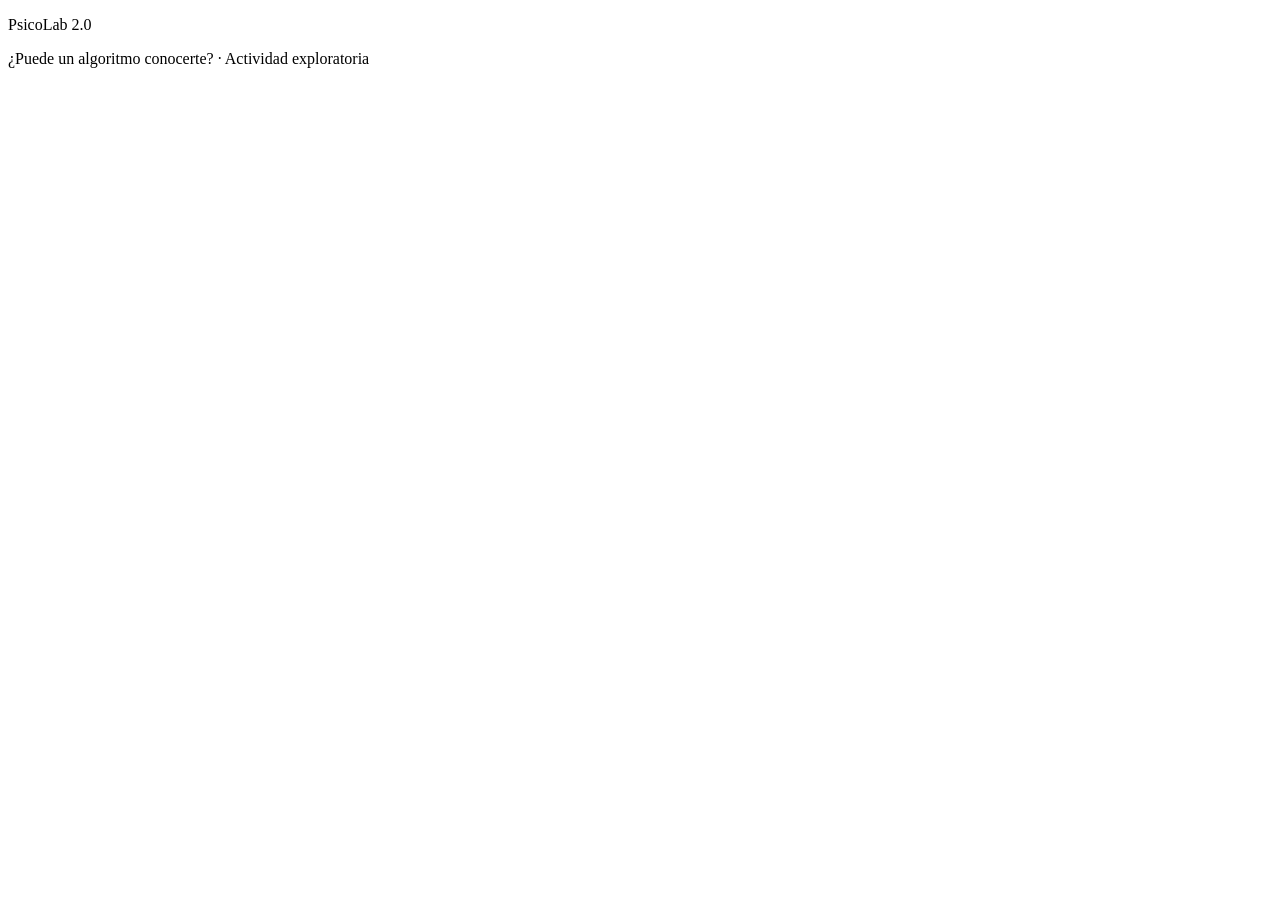
==== PsicoLab_2.0_Flujo_Simplificado/web/estatico/index.html @ d1d31078 "first commit" ====
<!DOCTYPE html>
<html lang="es">
<head>
  <meta charset="utf-8">
  <meta name="viewport" content="width=device-width, initial-scale=1">
  <meta name="theme-color" content="#F7D500">
  <meta name="description" content="Explora tus preferencias con PsicoLab: 20 preguntas y un perfil de inteligencia artificial con fines educativos.">
  <title>PsicoLab 2.0 | ¿Puede un algoritmo conocerte?</title>
  <link rel="icon" href="/favicon.svg" type="image/svg+xml">
  <link rel="stylesheet" href="/css/estilos.css">
  <link rel="stylesheet" href="/css/mejoras.css">
  <script type="module" src="/js/main.js"></script>
</head>
<body>
  <header class="cabecera">
    <div>
      <p class="marca">PsicoLab 2.0</p>
      <p class="lema">¿Puede un algoritmo conocerte? · Actividad exploratoria</p>
    </div>
    <div class="puntos" aria-hidden="true"><span></span><span></span><span></span><span></span></div>
  </header>
  <main id="app" class="contenido"></main>
  <noscript><p class="contenido">Activa JavaScript en tu navegador para usar PsicoLab.</p></noscript>
</body>
</html>
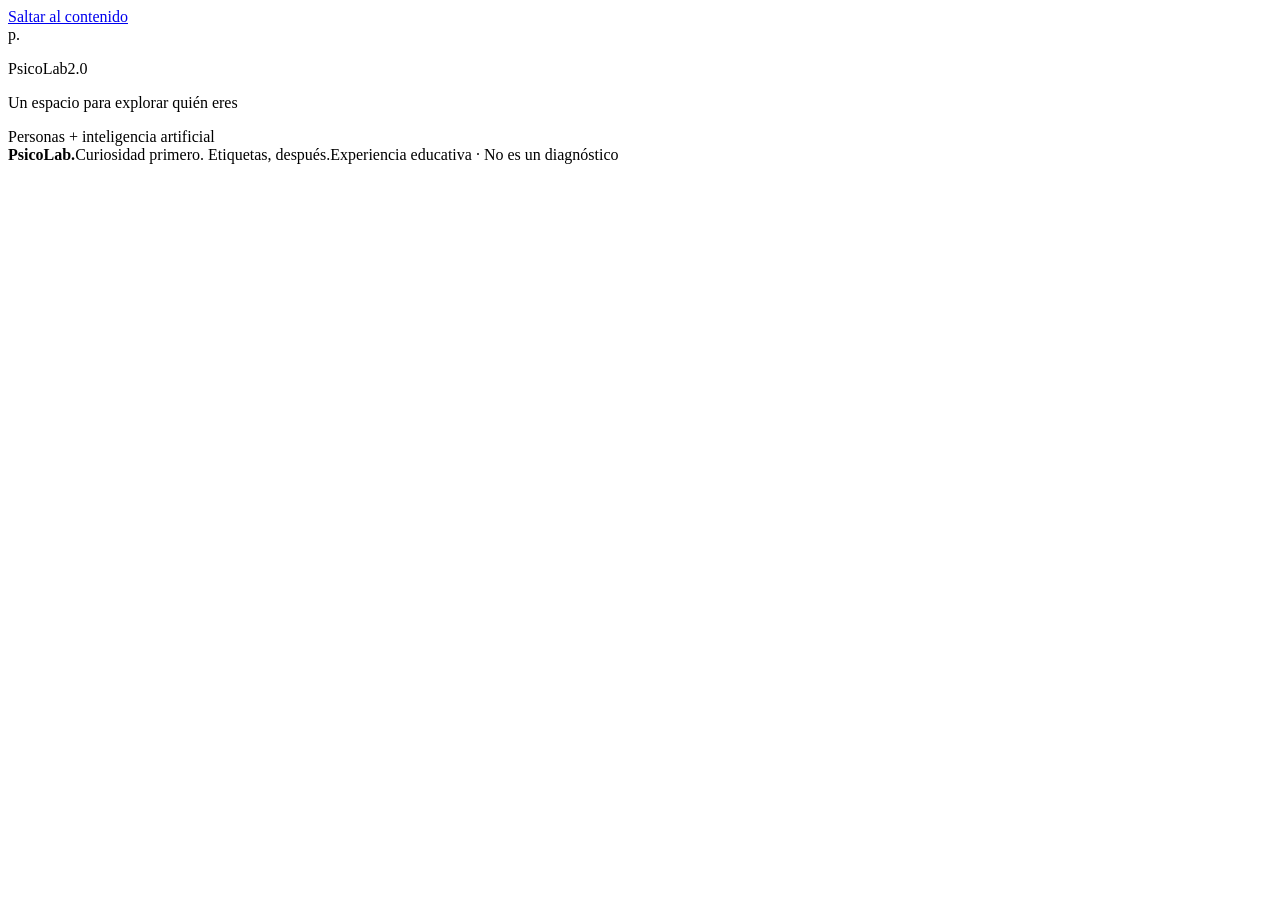
==== commit 67da656d: "Rediseño de PsicoLab y cuestionario por bloques" ====
--- a/PsicoLab_2.0_Flujo_Simplificado/web/estatico/index.html
+++ b/PsicoLab_2.0_Flujo_Simplificado/web/estatico/index.html
@@ -3,8 +3,8 @@
 <head>
   <meta charset="utf-8">
   <meta name="viewport" content="width=device-width, initial-scale=1">
-  <meta name="theme-color" content="#F7D500">
-  <meta name="description" content="Explora tus preferencias con PsicoLab: 20 preguntas y un perfil de inteligencia artificial con fines educativos.">
+  <meta name="theme-color" content="#292441">
+  <meta name="description" content="Conoce el perfil que estima la IA y explora posibilidades relacionadas con tu carrera. Una experiencia educativa de PsicoLab.">
   <title>PsicoLab 2.0 | ¿Puede un algoritmo conocerte?</title>
   <link rel="icon" href="/favicon.svg" type="image/svg+xml">
   <link rel="stylesheet" href="/css/estilos.css">
@@ -12,14 +12,16 @@
   <script type="module" src="/js/main.js"></script>
 </head>
 <body>
+  <a class="saltar" href="#app">Saltar al contenido</a>
   <header class="cabecera">
-    <div>
-      <p class="marca">PsicoLab 2.0</p>
-      <p class="lema">¿Puede un algoritmo conocerte? · Actividad exploratoria</p>
+    <div class="cabecera-interior">
+      <div class="identidad"><span class="simbolo" aria-hidden="true">p.</span><div><p class="marca">PsicoLab<span>2.0</span></p><p class="lema">Un espacio para explorar quién eres</p></div></div>
+      <span class="sello"><i aria-hidden="true"></i> Personas + inteligencia artificial</span>
     </div>
-    <div class="puntos" aria-hidden="true"><span></span><span></span><span></span><span></span></div>
   </header>
-  <main id="app" class="contenido"></main>
-  <noscript><p class="contenido">Activa JavaScript en tu navegador para usar PsicoLab.</p></noscript>
+  <nav id="recorrido" class="recorrido" aria-label="Tu recorrido" hidden></nav>
+  <main id="app" class="contenido" tabindex="-1"></main>
+  <footer class="pie-sitio"><strong>PsicoLab.</strong><span>Curiosidad primero. Etiquetas, después.</span><span>Experiencia educativa · No es un diagnóstico</span></footer>
+  <noscript><p>Activa JavaScript en tu navegador para usar PsicoLab.</p></noscript>
 </body>
 </html>
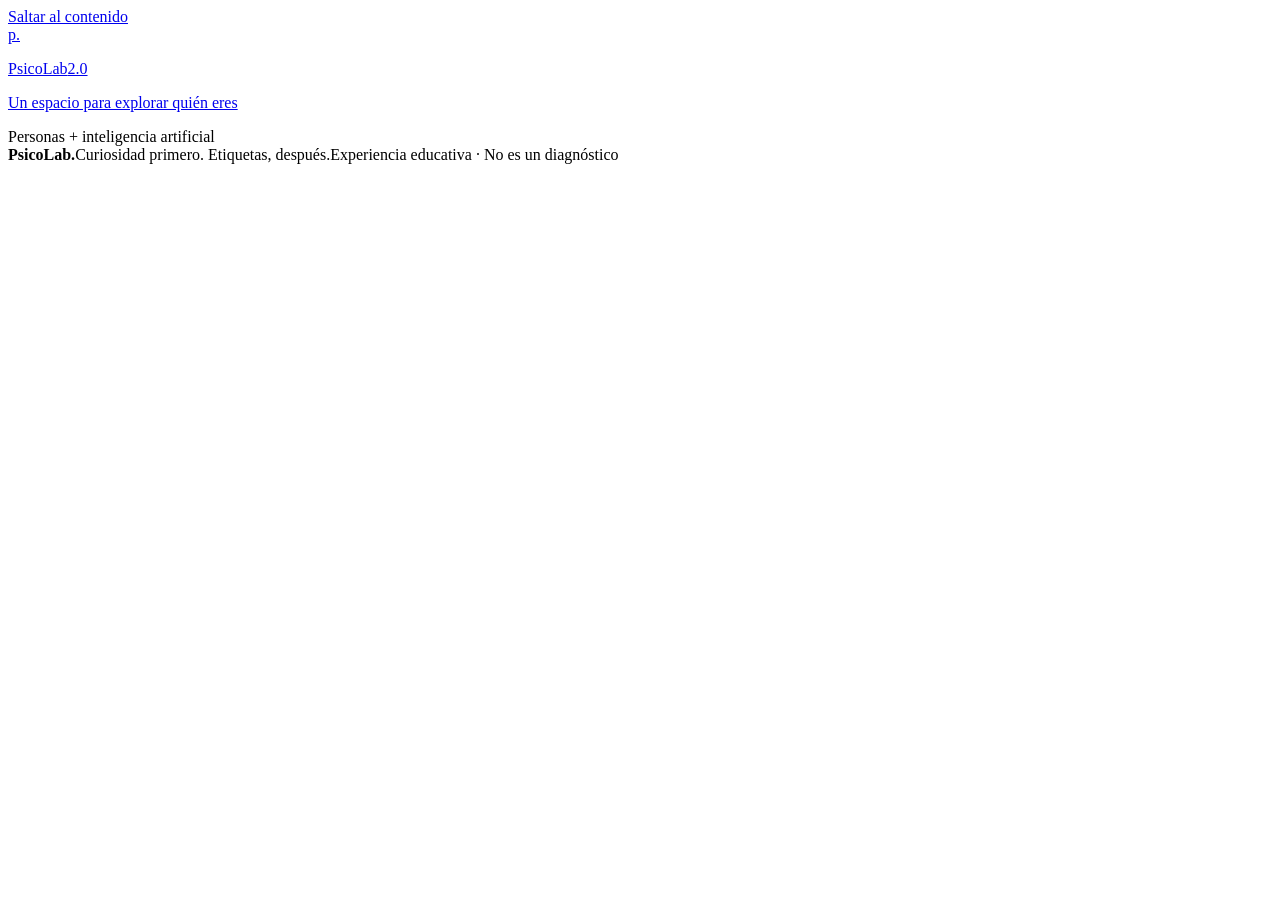
==== commit 634c1e39: "Logotipo al inicio, animaciones y letra mas grande" ====
--- a/PsicoLab_2.0_Flujo_Simplificado/web/estatico/index.html
+++ b/PsicoLab_2.0_Flujo_Simplificado/web/estatico/index.html
@@ -15,7 +15,7 @@
   <a class="saltar" href="#app">Saltar al contenido</a>
   <header class="cabecera">
     <div class="cabecera-interior">
-      <div class="identidad"><span class="simbolo" aria-hidden="true">p.</span><div><p class="marca">PsicoLab<span>2.0</span></p><p class="lema">Un espacio para explorar quién eres</p></div></div>
+      <a class="identidad" href="/" title="Volver al inicio"><span class="simbolo" aria-hidden="true">p.</span><div><p class="marca">PsicoLab<span>2.0</span></p><p class="lema">Un espacio para explorar quién eres</p></div></a>
       <span class="sello"><i aria-hidden="true"></i> Personas + inteligencia artificial</span>
     </div>
   </header>
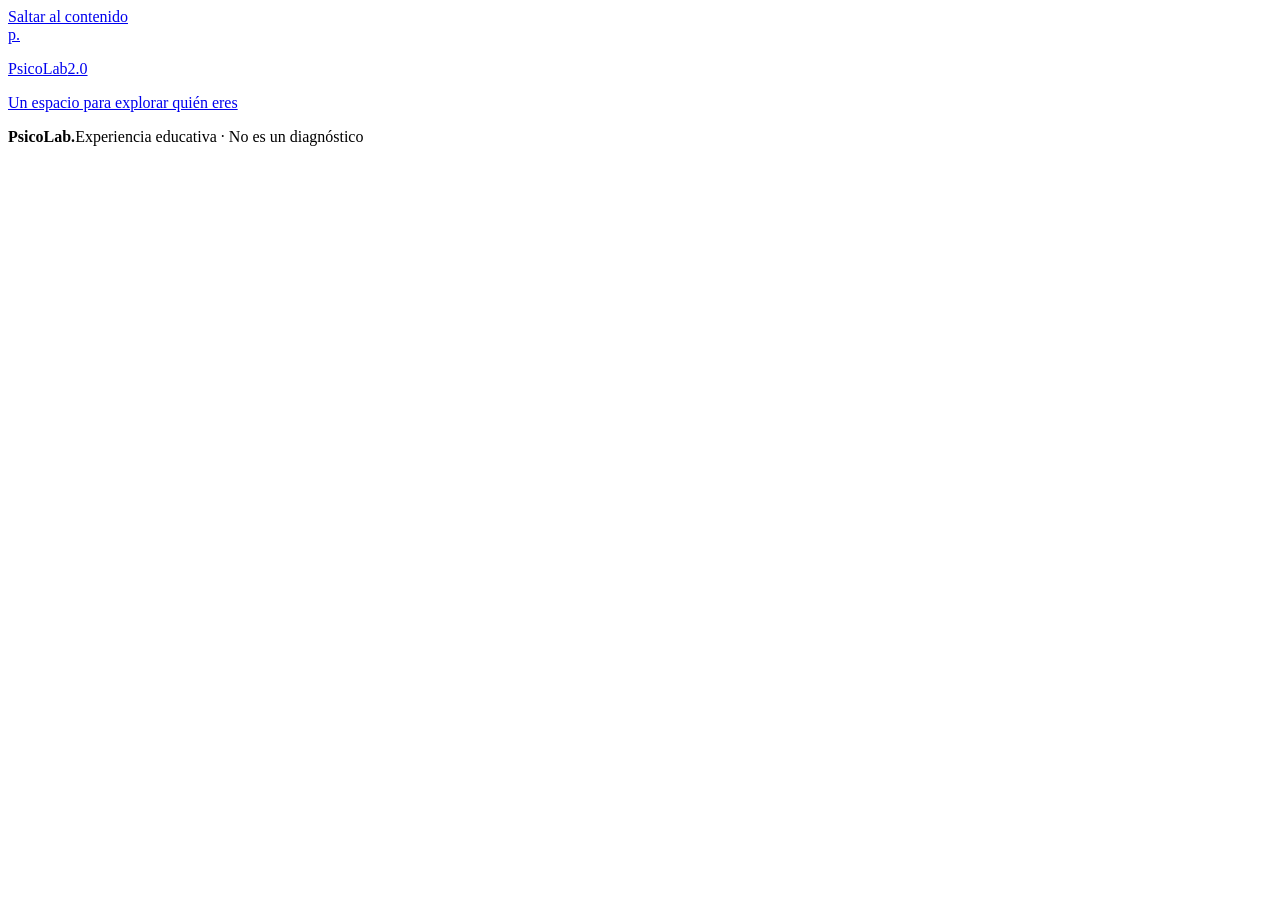
==== commit 04590397: "Add files via upload" ====
--- a/PsicoLab_2.0_Flujo_Simplificado/web/estatico/index.html
+++ b/PsicoLab_2.0_Flujo_Simplificado/web/estatico/index.html
@@ -9,6 +9,7 @@
   <link rel="icon" href="/favicon.svg" type="image/svg+xml">
   <link rel="stylesheet" href="/css/estilos.css">
   <link rel="stylesheet" href="/css/mejoras.css">
+  <link rel="stylesheet" href="/css/retos.css">
   <script type="module" src="/js/main.js"></script>
 </head>
 <body>
@@ -16,12 +17,10 @@
   <header class="cabecera">
     <div class="cabecera-interior">
       <a class="identidad" href="/" title="Volver al inicio"><span class="simbolo" aria-hidden="true">p.</span><div><p class="marca">PsicoLab<span>2.0</span></p><p class="lema">Un espacio para explorar quién eres</p></div></a>
-      <span class="sello"><i aria-hidden="true"></i> Personas + inteligencia artificial</span>
     </div>
   </header>
-  <nav id="recorrido" class="recorrido" aria-label="Tu recorrido" hidden></nav>
   <main id="app" class="contenido" tabindex="-1"></main>
-  <footer class="pie-sitio"><strong>PsicoLab.</strong><span>Curiosidad primero. Etiquetas, después.</span><span>Experiencia educativa · No es un diagnóstico</span></footer>
+  <footer class="pie-sitio"><strong>PsicoLab.</strong><span>Experiencia educativa · No es un diagnóstico</span></footer>
   <noscript><p>Activa JavaScript en tu navegador para usar PsicoLab.</p></noscript>
 </body>
 </html>
